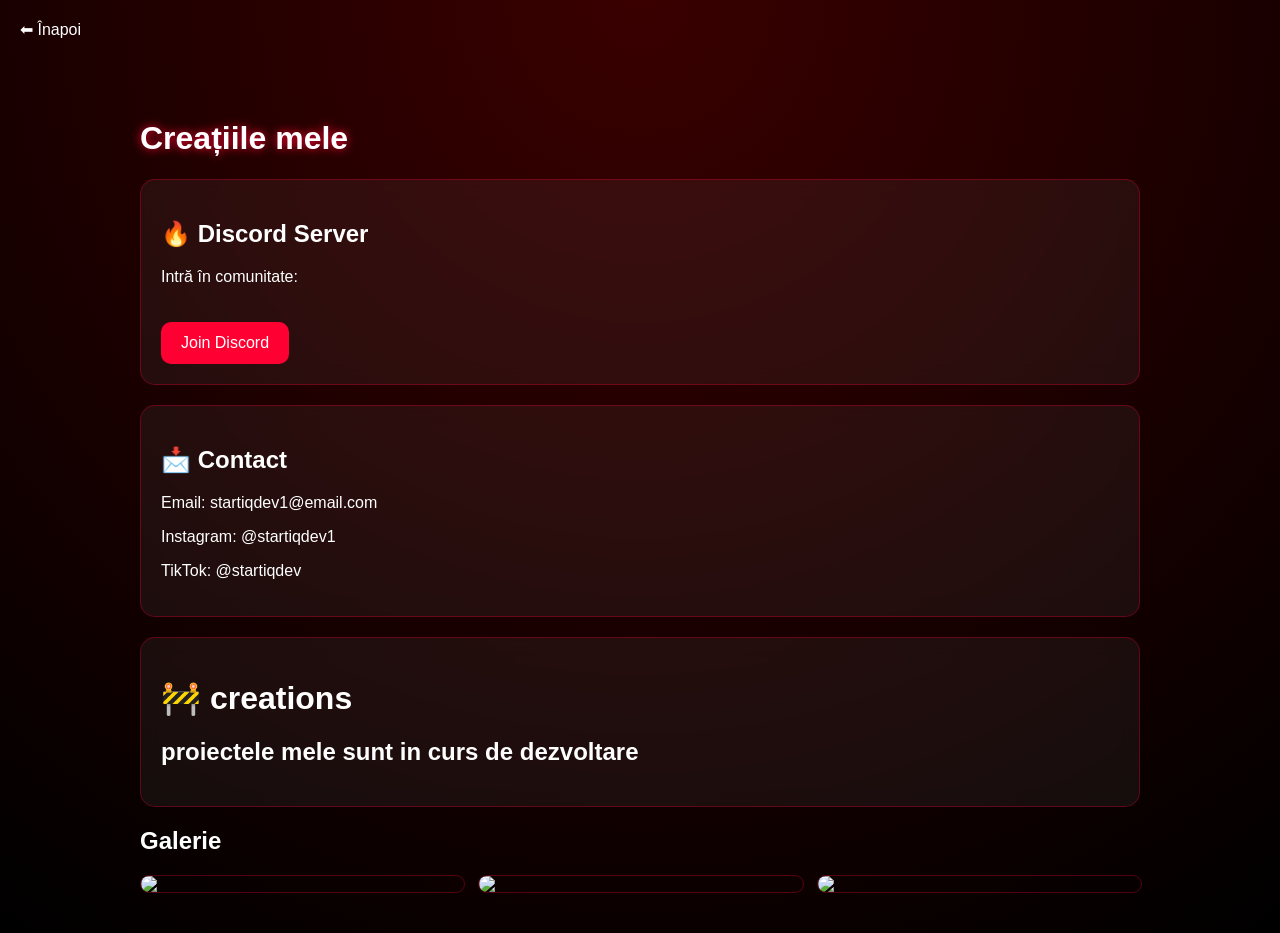
==== creations.html @ 1b3441a3 "Add files via upload" ====
<!DOCTYPE html>
<html lang="ro">
<head>
<meta charset="UTF-8">
<meta name="viewport" content="width=device-width, initial-scale=1.0">
<title>Proiecte</title>
<link rel="stylesheet" href="style.css">
</head>

<body class="red">

<header class="top">
  <a href="index.html">⬅ Înapoi</a>
</header>

<div class="container fade">

  <h1 class="glow">Creațiile mele</h1>

  <div class="card">
    <h2>🔥 Discord Server</h2>
    <p>Intră în comunitate:</p>
    <a class="btn" href="https://discord.gg/ZbpDzK4pRW" target="_blank">Join Discord</a>
  </div>

  <div class="card">
    <h2>📩 Contact</h2>
    <p>Email: startiqdev1@email.com</p>
    <p>Instagram: @startiqdev1</p>
    <p>TikTok: @startiqdev</p>
  </div>

  <div class="card">
    <h1>🚧 creations</h1>
    <h2>proiectele mele sunt in curs de dezvoltare</h2>
    </div>
  <h2 class="section">Galerie</h2>

  <div class="gallery">
    <img src="assets/p1.jpg">
    <img src="assets/p2.jpg">
    <img src="assets/p3.jpg">
  </div>

</div>

</body>
</html>
---- style.css ----
body {
  margin: 0;
  font-family: Arial, sans-serif;
  color: white;
  background: #0b0b10;
}

/* RED PAGE */
body.red {
  background: radial-gradient(circle at top, #3a0000, #000);
}

/* BACKGROUND EFFECT */
.background {
  position: fixed;
  width: 100%;
  height: 100%;
  background: radial-gradient(circle at 20% 20%, #ff0033 0%, transparent 40%),
              radial-gradient(circle at 80% 80%, #ff0033 0%, transparent 35%);
  filter: blur(80px);
  opacity: 0.5;
  z-index: -1;
}

/* CONTAINER */
.container {
  max-width: 1000px;
  margin: auto;
  padding: 40px;
}

.center {
  text-align: center;
  margin-top: 120px;
}

/* AVATAR */
.avatar {
  width: 140px;
  height: 140px;
  object-fit: cover;
  border-radius: 50%;
  border: 3px solid #ff0033;
  box-shadow: 0 0 25px #ff0033;

  image-rendering: auto;


}

/* TEXT */
.title {
  font-size: 40px;
}

.title span {
  color: #ff0033;
}

.subtitle {
  color: #aaa;
}

/* BUTTON */
.btn {
  display: inline-block;
  margin-top: 20px;
  padding: 12px 20px;
  background: #ff0033;
  color: white;
  text-decoration: none;
  border-radius: 10px;
  transition: 0.3s;
}

.btn:hover {
  transform: scale(1.08);
  box-shadow: 0 0 15px #ff0033;
}

.big {
  padding: 15px 25px;
  font-size: 18px;
}

/* CARD */
.card {
  background: rgba(255,255,255,0.05);
  border: 1px solid rgba(255,0,51,0.3);
  padding: 20px;
  margin: 20px 0;
  border-radius: 15px;
  backdrop-filter: blur(10px);
}

/* GALLERY */
.gallery {
  display: grid;
  grid-template-columns: repeat(3, 1fr);
  gap: 15px;
}

.gallery img {
  width: 100%;
  border-radius: 10px;
  transition: 0.3s;
  border: 1px solid rgba(255,0,51,0.3);
}

.gallery img:hover {
  transform: scale(1.05);
  box-shadow: 0 0 20px #ff0033;
}

/* HEADER */
.top {
  padding: 20px;
}

.top a {
  color: white;
  text-decoration: none;
}

/* GLow text */
.glow {
  text-shadow: 0 0 10px #ff0033;
}

/* ANIMATION */
.fade {
  animation: fade 1s ease;
}

@keyframes fade {
  from {opacity: 0; transform: translateY(20px);}
  to {opacity: 1; transform: translateY(0);}
}

@keyframes pop {
  from {transform: scale(0);}
  to {transform: scale(1);}
}

/* RESPONSIVE */
@media (max-width: 768px) {
  .gallery {
    grid-template-columns: 1fr;
  }

  .title {
    font-size: 28px;
  }
}
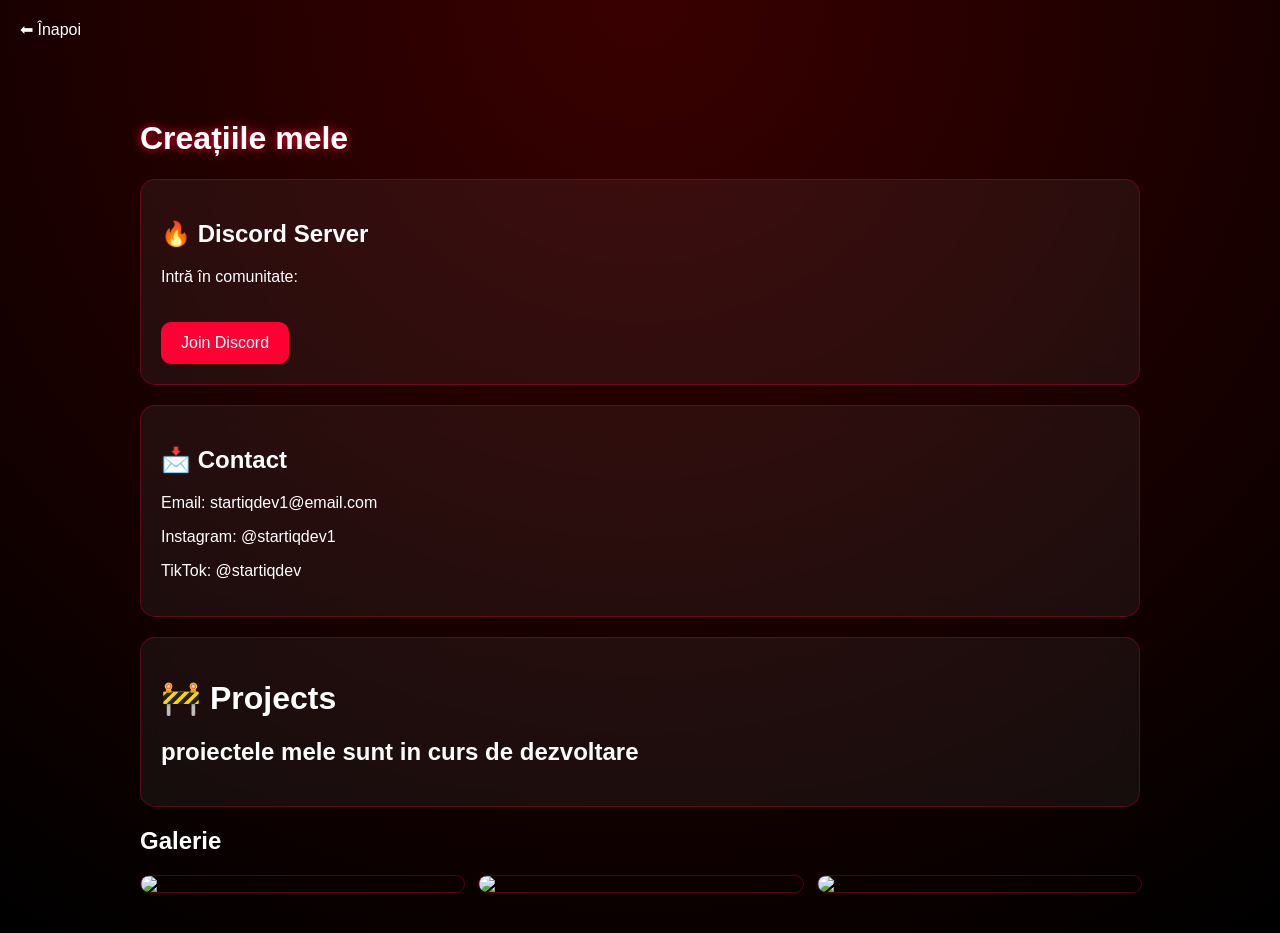
==== commit 77ece979: "Change heading from 'creations' to 'Projects' Updated the heading from 'creations' to 'Projects' for" ====
--- a/creations.html
+++ b/creations.html
@@ -3,7 +3,7 @@
 <head>
 <meta charset="UTF-8">
 <meta name="viewport" content="width=device-width, initial-scale=1.0">
-<title>Proiecte</title>
+<title>Creations</title>
 <link rel="stylesheet" href="style.css">
 </head>
 
@@ -31,7 +31,7 @@
   </div>
 
   <div class="card">
-    <h1>🚧 creations</h1>
+    <h1>🚧 Projects</h1>
     <h2>proiectele mele sunt in curs de dezvoltare</h2>
     </div>
   <h2 class="section">Galerie</h2>
@@ -45,4 +45,4 @@
 </div>
 
 </body>
-</html>+</html>
